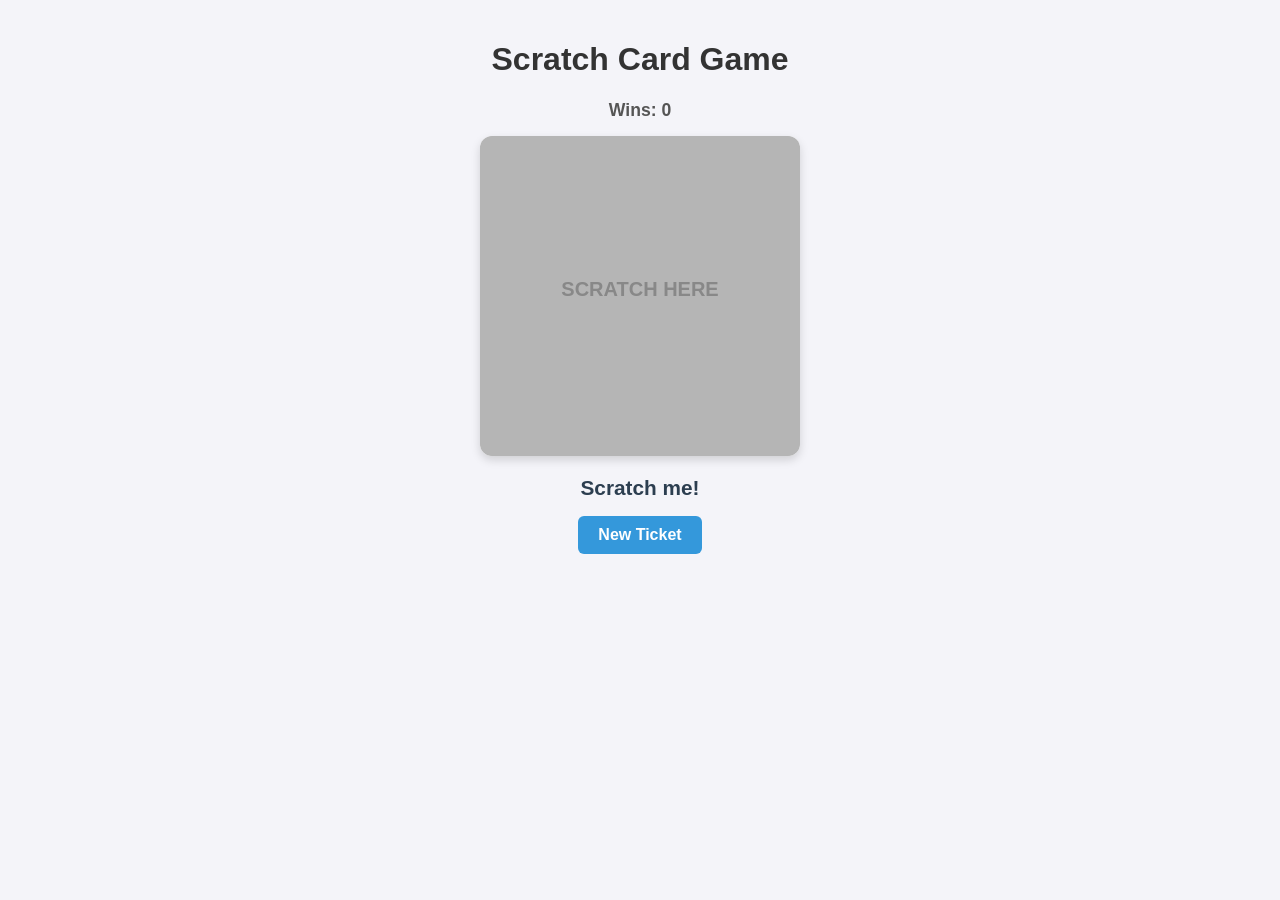
==== test1.html @ eedbe90a "added all core functions" ====
<!DOCTYPE html>
<html lang="en">
<head>
<meta charset="UTF-8">
  <meta name="viewport" content="width=device-width, initial-scale=1.0">
    <title>Scratch Card</title>
    <style>
body {
    font-family: Arial, sans-serif;
  display: flex;
flex-direction: column;
    align-items: center;
background-color: #f4f4f9;
    margin: 0;
padding: 20px;
}
h1 {
  color: #333;
}
#win-counter {
  margin-bottom: 15px;
  font-size: 1.1rem;
  font-weight: bold;
  color: #555;
}
    .card-container {
position: relative;
width: 320px;
      height: 320px;
border-radius: 12px;
      overflow: hidden;
box-shadow: 0 4px 10px rgba(0, 0, 0, 0.15);
  user-select: none;
    }
.grid {
    display: grid;
  grid-template-columns: repeat(3, 1fr);
    grid-template-rows: repeat(3, 1fr);
width: 100%;
    height: 100%;
background-color: #ffffff;
}
    .grid-cell {
display: flex;
    justify-content: center;
align-items: center;
    font-size: 2.2rem;
border: 1px dashed #e0e0e0;
    box-sizing: border-box;
}
#scratch-canvas {
  position: absolute;
top: 0;
  left: 0;
cursor: pointer;
  touch-action: none;
}
#message {
    margin-top: 20px;
  font-size: 1.3rem;
    font-weight: bold;
min-height: 30px;
    color: #2c3e50;
}
button {
  margin-top: 10px;
    padding: 10px 20px;
font-size: 1rem;
    font-weight: bold;
color: #fff;
    background-color: #3498db;
border: none;
    border-radius: 6px;
cursor: pointer;
    transition: background-color 0.2s;
}
button:hover {
    background-color: #2980b9;
}
    </style>
</head>
<body>
<h1>Scratch Card Game</h1>
<div id="win-counter">Wins: 0</div>
  <div class="card-container">
    <div class="grid" id="symbols-grid">
      <div class="grid-cell"></div>
  <div class="grid-cell"></div>
      <div class="grid-cell"></div>
  <div class="grid-cell"></div>
      <div class="grid-cell"></div>
  <div class="grid-cell"></div>
      <div class="grid-cell"></div>
  <div class="grid-cell"></div>
      <div class="grid-cell"></div>
    </div>
<canvas id="scratch-canvas" width="320" height="320"></canvas>
  </div>
<div id="message">Scratch to reveal your prize!</div>
  <button id="reset-btn">New Ticket</button>
<script>
const canvas = document.getElementById('scratch-canvas');
 const ctx = canvas.getContext('2d');
  const cells = document.querySelectorAll('.grid-cell');
   const messageEl = document.getElementById('message');
    const resetBtn = document.getElementById('reset-btn');
     const winCounterEl = document.getElementById('win-counter');
const SYMBOLS = ['💎', '⭐️', '🍒', '7️⃣', '🍀', '🔔'];
const WIN_PATTERNS = [
  [0, 1, 2], [3, 4, 5], [6, 7, 8],
  [0, 3, 6], [1, 4, 7], [2, 5, 8],
  [0, 4, 8], [2, 4, 6]
];
let isScratching = false;
let isGameOver = false;
let totalWins = 0;
    function initGame() {
isGameOver = false;
  messageEl.textContent = "Scratch me!";
   const symbolsList = generateSymbols();
    cells.forEach((cell, index) => {
cell.textContent = symbolsList[index];
});
ctx.globalCompositeOperation = 'source-over';
  ctx.fillStyle = '#b5b5b5';
   ctx.fillRect(0, 0, canvas.width, canvas.height);
    ctx.fillStyle = '#888888';
ctx.font = 'bold 20px Arial';
  ctx.textAlign = 'center';
   ctx.fillText('SCRATCH HERE', canvas.width / 2, canvas.height / 2);
}
function checkWinState(arr) {
  for (let pattern of WIN_PATTERNS) {
    const [a, b, c] = pattern;
    if (arr[a] && arr[a] === arr[b] && arr[a] === arr[c]) {
      return true;
    }
  }
  return false;
}
function generateSymbols() {
    const isWinner = Math.random() < 0.4;
let board = Array(9).fill(null);
  if (isWinner) {
   const pattern = WIN_PATTERNS[Math.floor(Math.random() * WIN_PATTERNS.length)];
    const sym = SYMBOLS[Math.floor(Math.random() * SYMBOLS.length)];
     pattern.forEach(idx => board[idx] = sym);
      for (let i = 0; i < 9; i++) {
       if (!board[i]) {
        board[i] = SYMBOLS[Math.floor(Math.random() * SYMBOLS.length)];
       }
      }
  } else {
   do {
    for (let i = 0; i < 9; i++) {
     board[i] = SYMBOLS[Math.floor(Math.random() * SYMBOLS.length)];
    }
   } while (checkWinState(board));
}
return board;
}
function getMousePos(e) {
const rect = canvas.getBoundingClientRect();
  const clientX = e.touches ? e.touches[0].clientX : e.clientX;
   const clientY = e.touches ? e.touches[0].clientY : e.clientY;
    return {
x: clientX - rect.left,
  y: clientY - rect.top
};
}
function scratch(e) {
    if (!isScratching || isGameOver) return;
const { x, y } = getMousePos(e);
  ctx.globalCompositeOperation = 'destination-out';
   ctx.beginPath();
    ctx.arc(x, y, 25, 0, Math.PI * 2);
ctx.fill();
  checkScratchPercentage();
}
function checkScratchPercentage() {
const imageData = ctx.getImageData(0, 0, canvas.width, canvas.height);
  const pixels = imageData.data;
   let clearedPixels = 0;
    for (let i = 3; i < pixels.length; i += 4) {
if (pixels[i] === 0) {
  clearedPixels++;
}
}
const percentage = (clearedPixels / (canvas.width * canvas.height)) * 100;
  if (percentage > 50 && !isGameOver) {
   isGameOver = true;
    ctx.clearRect(0, 0, canvas.width, canvas.height);
     evaluateWin();
}
}
function evaluateWin() {
const symbolsArray = Array.from(cells).map(cell => cell.textContent);
  let winner = checkWinState(symbolsArray);
  if (winner) {
   totalWins++;
   winCounterEl.textContent = "Wins: " + totalWins;
   messageEl.textContent = "WINNER";
    messageEl.style.color = "#27ae60";
} else {
  messageEl.textContent = "LOSER";
   messageEl.style.color = "#c0392b";
}
}
canvas.addEventListener('mousedown', () => isScratching = true);
 canvas.addEventListener('mouseup', () => isScratching = false);
  canvas.addEventListener('mousemove', scratch);
canvas.addEventListener('touchstart', (e) => {
isScratching = true;
  scratch(e);
});
canvas.addEventListener('touchend', () => isScratching = false);
 canvas.addEventListener('touchmove', scratch);
resetBtn.addEventListener('click', initGame);
initGame();
</script>
</body>
</html>
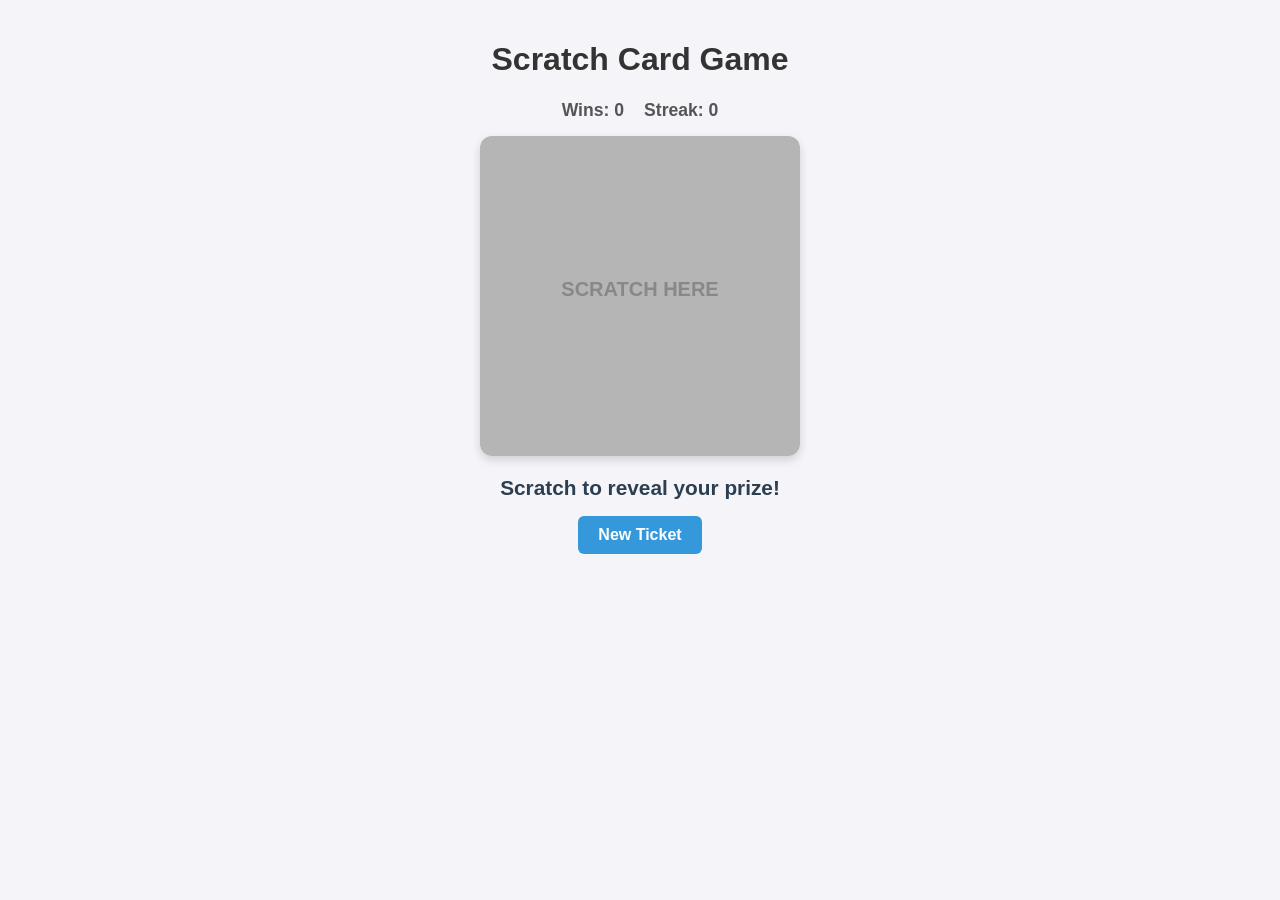
==== commit 9daee55a: "win animation test" ====
--- a/test1.html
+++ b/test1.html
@@ -13,11 +13,14 @@
 background-color: #f4f4f9;
     margin: 0;
 padding: 20px;
+    overflow-x: hidden;
 }
 h1 {
   color: #333;
 }
-#win-counter {
+#stats-container {
+  display: flex;
+  gap: 20px;
   margin-bottom: 15px;
   font-size: 1.1rem;
   font-weight: bold;
@@ -47,6 +50,16 @@
     font-size: 2.2rem;
 border: 1px dashed #e0e0e0;
     box-sizing: border-box;
+    transition: transform 0.3s ease, background-color 0.3s ease;
+}
+.grid-cell.winning {
+  background-color: #d4edda;
+  transform: scale(1.1);
+  animation: pulseWin 0.6s infinite alternate;
+}
+@keyframes pulseWin {
+  0% { transform: scale(1.05); }
+  100% { transform: scale(1.15); }
 }
 #scratch-canvas {
   position: absolute;
@@ -54,6 +67,15 @@
   left: 0;
 cursor: pointer;
   touch-action: none;
+}
+#confetti-canvas {
+  position: fixed;
+  top: 0;
+  left: 0;
+  width: 100vw;
+  height: 100vh;
+  pointer-events: none;
+  z-index: 999;
 }
 #message {
     margin-top: 20px;
@@ -80,8 +102,12 @@
     </style>
 </head>
 <body>
+<canvas id="confetti-canvas"></canvas>
 <h1>Scratch Card Game</h1>
-<div id="win-counter">Wins: 0</div>
+<div id="stats-container">
+  <div id="win-counter">Wins: 0</div>
+  <div id="streak-counter">Streak: 0</div>
+</div>
   <div class="card-container">
     <div class="grid" id="symbols-grid">
       <div class="grid-cell"></div>
@@ -101,10 +127,13 @@
 <script>
 const canvas = document.getElementById('scratch-canvas');
  const ctx = canvas.getContext('2d');
-  const cells = document.querySelectorAll('.grid-cell');
+  const confettiCanvas = document.getElementById('confetti-canvas');
+   const confettiCtx = confettiCanvas.getContext('2d');
+    const cells = document.querySelectorAll('.grid-cell');
    const messageEl = document.getElementById('message');
     const resetBtn = document.getElementById('reset-btn');
      const winCounterEl = document.getElementById('win-counter');
+     const streakCounterEl = document.getElementById('streak-counter');
 const SYMBOLS = ['💎', '⭐️', '🍒', '7️⃣', '🍀', '🔔'];
 const WIN_PATTERNS = [
   [0, 1, 2], [3, 4, 5], [6, 7, 8],
@@ -114,9 +143,76 @@
 let isScratching = false;
 let isGameOver = false;
 let totalWins = 0;
+let currentStreak = 0;
+let particles = [];
+let audioCtx = null;
+function initAudio() {
+  if (!audioCtx) {
+    audioCtx = new (window.AudioContext || window.webkitAudioContext)();
+  }
+}
+function playScratchSound() {
+  initAudio();
+  if (!audioCtx) return;
+  const bufferSize = audioCtx.sampleRate * 0.04;
+  const buffer = audioCtx.createBuffer(1, bufferSize, audioCtx.sampleRate);
+  const data = buffer.getChannelData(0);
+  for (let i = 0; i < bufferSize; i++) {
+    data[i] = Math.random() * 2 - 1;
+  }
+  const noise = audioCtx.createBufferSource();
+  noise.buffer = buffer;
+  const filter = audioCtx.createBiquadFilter();
+  filter.type = 'bandpass';
+  filter.frequency.value = 1200;
+  noise.connect(filter);
+  filter.connect(audioCtx.destination);
+  noise.start();
+}
+function playWinSound() {
+  initAudio();
+  if (!audioCtx) return;
+  const notes = [523.25, 659.25, 783.99, 1046.50, 1318.51];
+  notes.forEach((freq, index) => {
+    const osc = audioCtx.createOscillator();
+    const gain = audioCtx.createGain();
+    osc.type = 'triangle';
+    osc.frequency.value = freq;
+    osc.connect(gain);
+    gain.connect(audioCtx.destination);
+    const startTime = audioCtx.currentTime + index * 0.08;
+    osc.start(startTime);
+    gain.gain.setValueAtTime(0.15, startTime);
+    gain.gain.exponentialRampToValueAtTime(0.001, startTime + 0.4);
+    osc.stop(startTime + 0.4);
+  });
+}
+function playLoseSound() {
+  initAudio();
+  if (!audioCtx) return;
+  const osc = audioCtx.createOscillator();
+  const gain = audioCtx.createGain();
+  osc.type = 'sawtooth';
+  osc.frequency.setValueAtTime(200, audioCtx.currentTime);
+  osc.frequency.linearRampToValueAtTime(100, audioCtx.currentTime + 0.3);
+  osc.connect(gain);
+  gain.connect(audioCtx.destination);
+  osc.start();
+  gain.gain.setValueAtTime(0.1, audioCtx.currentTime);
+  gain.gain.exponentialRampToValueAtTime(0.001, audioCtx.currentTime + 0.3);
+  osc.stop(audioCtx.currentTime + 0.3);
+}
+function resizeConfetti() {
+  confettiCanvas.width = window.innerWidth;
+  confettiCanvas.height = window.innerHeight;
+}
+window.addEventListener('resize', resizeConfetti);
+resizeConfetti();
     function initGame() {
 isGameOver = false;
-  messageEl.textContent = "Scratch me!";
+  messageEl.textContent = "Scratch to reveal your prize!";
+   particles = [];
+   cells.forEach(cell => cell.classList.remove('winning'));
    const symbolsList = generateSymbols();
     cells.forEach((cell, index) => {
 cell.textContent = symbolsList[index];
@@ -129,14 +225,14 @@
   ctx.textAlign = 'center';
    ctx.fillText('SCRATCH HERE', canvas.width / 2, canvas.height / 2);
 }
-function checkWinState(arr) {
+function getWinningPattern(arr) {
   for (let pattern of WIN_PATTERNS) {
     const [a, b, c] = pattern;
     if (arr[a] && arr[a] === arr[b] && arr[a] === arr[c]) {
-      return true;
+      return pattern;
     }
   }
-  return false;
+  return null;
 }
 function generateSymbols() {
     const isWinner = Math.random() < 0.4;
@@ -155,7 +251,7 @@
     for (let i = 0; i < 9; i++) {
      board[i] = SYMBOLS[Math.floor(Math.random() * SYMBOLS.length)];
     }
-   } while (checkWinState(board));
+   } while (getWinningPattern(board));
 }
 return board;
 }
@@ -175,6 +271,7 @@
    ctx.beginPath();
     ctx.arc(x, y, 25, 0, Math.PI * 2);
 ctx.fill();
+  playScratchSound();
   checkScratchPercentage();
 }
 function checkScratchPercentage() {
@@ -195,17 +292,67 @@
 }
 function evaluateWin() {
 const symbolsArray = Array.from(cells).map(cell => cell.textContent);
-  let winner = checkWinState(symbolsArray);
-  if (winner) {
+  let winningPattern = getWinningPattern(symbolsArray);
+  if (winningPattern) {
    totalWins++;
+   currentStreak++;
    winCounterEl.textContent = "Wins: " + totalWins;
-   messageEl.textContent = "WINNER";
+   streakCounterEl.textContent = "Streak: " + currentStreak;
+   messageEl.textContent = "🎉 JACKPOT! Winning Line Highlighted!";
     messageEl.style.color = "#27ae60";
+    
+    winningPattern.forEach(idx => {
+      cells[idx].classList.add('winning');
+    });
+
+    launchEpicConfetti();
+    playWinSound();
 } else {
-  messageEl.textContent = "LOSER";
+  currentStreak = 0;
+  streakCounterEl.textContent = "Streak: " + currentStreak;
+  messageEl.textContent = "❌ Try Again! No line matched.";
    messageEl.style.color = "#c0392b";
-}
-}
+   playLoseSound();
+}
+}
+function launchEpicConfetti() {
+  for (let i = 0; i < 200; i++) {
+    particles.push({
+      x: window.innerWidth / 2,
+      y: window.innerHeight / 2,
+      vx: (Math.random() - 0.5) * 22,
+      vy: (Math.random() - 0.7) * 22,
+      size: Math.random() * 10 + 5,
+      color: ['#f1c40f', '#e74c3c', '#3498db', '#2ecc71', '#9b59b6', '#ff007f', '#00ffff'][Math.floor(Math.random() * 7)],
+      rotation: Math.random() * 360,
+      vRot: (Math.random() - 0.5) * 10,
+      alpha: 1
+    });
+  }
+}
+function updateConfetti() {
+  confettiCtx.clearRect(0, 0, confettiCanvas.width, confettiCanvas.height);
+  particles.forEach((p, index) => {
+    p.x += p.vx;
+    p.y += p.vy;
+    p.vy += 0.5;
+    p.rotation += p.vRot;
+    p.alpha -= 0.008;
+    if (p.alpha <= 0) {
+      particles.splice(index, 1);
+      return;
+    }
+    confettiCtx.save();
+    confettiCtx.translate(p.x, p.y);
+    confettiCtx.rotate(p.rotation * Math.PI / 180);
+    confettiCtx.globalAlpha = p.alpha;
+    confettiCtx.fillStyle = p.color;
+    confettiCtx.fillRect(-p.size / 2, -p.size / 2, p.size, p.size * 0.6);
+    confettiCtx.restore();
+  });
+  requestAnimationFrame(updateConfetti);
+}
+updateConfetti();
 canvas.addEventListener('mousedown', () => isScratching = true);
  canvas.addEventListener('mouseup', () => isScratching = false);
   canvas.addEventListener('mousemove', scratch);
